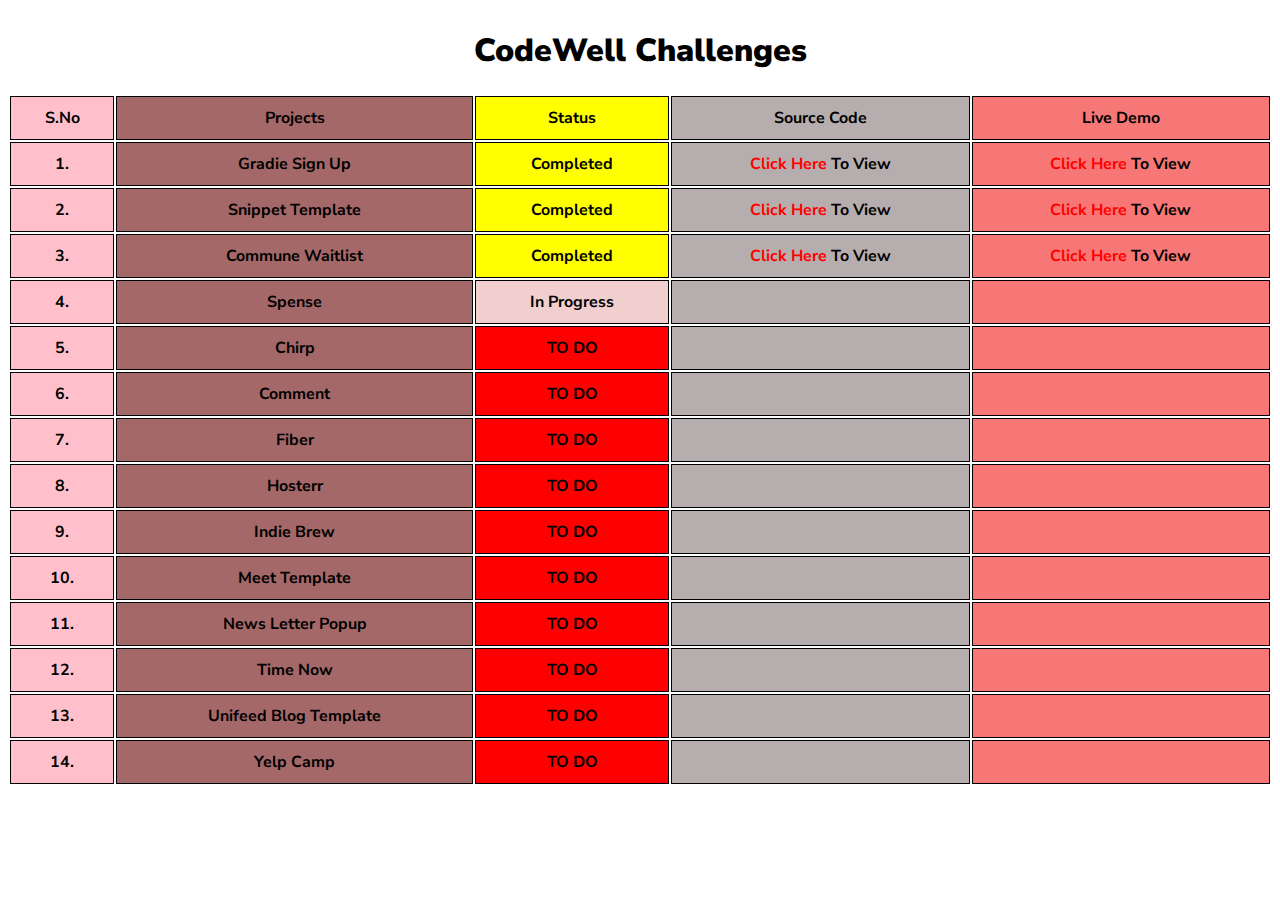
==== index.html @ 58866026 "Completed Commune Waitlist proj" ====
<!DOCTYPE html>
<html>
    <head>
        <meta charset="UTF-8">
        <meta name="viewport" content="width=device-width, initial-scale=1.0">
        <title>CodeWell Challenges</title>
    
        <link rel="stylesheet" href="styles.css">
      </head>
      <body>
          <div id="status">
              <h1 id="caption"><b>CodeWell Challenges</b></h1>
            <Table id="table">
                <tr>
                    <th style="background-color: pink;">S.No</th>
                    <th style="background-color: rgb(165, 104, 104);">Projects</th>
                    <th style="background-color: yellow;">status</th>
                    <th style="background-color: rgb(182, 174, 174);">Source code</th>
                    <th style="background-color: rgb(247, 119, 119);">live demo</th>
                </tr>
                <tr>
                    <th style="background-color: pink;">1.</th>
                    <th style="background-color: rgb(165, 104, 104);">Gradie Sign Up</th>
                    <th style="background-color: yellow;">completed</th>
                    <th style="background-color: rgb(182, 174, 174);"><a href="https://github.com/ananthmgk/Gradie-Signup-Page" target="blank">Click here</a> to view</th>
                    <th style="background-color: rgb(247, 119, 119);"><a href="https://ananthmgk.github.io/Gradie-Signup-Page/" target="blank">Click here</a> to view</th>
                </tr>
                <tr>
                    <th style="background-color: pink;">2.</th>
                    <th style="background-color: rgb(165, 104, 104);">Snippet Template</th>
                    <th style="background-color: yellow;">completed</th>
                    <th style="background-color: rgb(182, 174, 174);"><a href="https://github.com/ananthmgk/Snippet_Template_Starter_Files" target="blank">Click here</a> to view</th>
                    <th style="background-color: rgb(247, 119, 119);"><a href="https://ananthmgk.github.io/Snippet_Template_Starter_Files/" target="blank">Click here</a> to view</th>
                </tr>
                <tr>
                    <th style="background-color: pink;">3.</th>
                    <th style="background-color: rgb(165, 104, 104);">Commune Waitlist</th>
                    <th style="background-color: yellow;">completed</th>
                    <th style="background-color: rgb(182, 174, 174);"><a href="https://github.com/ananthmgk/Commune-Waitlist-codewell-proj" target="blank">Click here</a> to view</th>
                    <th style="background-color: rgb(247, 119, 119);"><a href="https://ananthmgk.github.io/Commune-Waitlist-codewell-proj/" target="blank">Click here</a> to view</th>
                </tr>
                <tr>
                    <th style="background-color: pink;">4.</th>
                    <th style="background-color: rgb(165, 104, 104);">Spense</th>
                    <th style="background-color: rgb(241, 207, 207);">in Progress</th>
                    <th style="background-color: rgb(182, 174, 174);"></th>
                    <th style="background-color: rgb(247, 119, 119);"></th>
                </tr>
                <tr>
                    <th style="background-color: pink;">5.</th>
                    <th style="background-color: rgb(165, 104, 104);">Chirp</th>
                    <th style="background-color: red;">TO DO</th>
                    <th style="background-color: rgb(182, 174, 174);"></th>
                    <th style="background-color: rgb(247, 119, 119);"></th>
                </tr>
                <tr>
                    <th style="background-color: pink;">6.</th>
                    <th style="background-color: rgb(165, 104, 104);">Comment</th>
                    <th style="background-color: red;">TO DO</th>
                    <th style="background-color: rgb(182, 174, 174);"></th>
                    <th style="background-color: rgb(247, 119, 119);"></th>
                </tr>
                <tr>
                    <th style="background-color: pink;">7.</th>
                    <th style="background-color: rgb(165, 104, 104);">Fiber</th>
                    <th style="background-color: red;">TO DO</th>
                    <th style="background-color: rgb(182, 174, 174);"></th>
                    <th style="background-color: rgb(247, 119, 119);"></th>
                </tr>
                <tr>
                    <th style="background-color: pink;">8.</th>
                    <th style="background-color: rgb(165, 104, 104);">hosterr</th>
                    <th style="background-color: red;">TO DO</th>
                    <th style="background-color: rgb(182, 174, 174);"></th>
                    <th style="background-color: rgb(247, 119, 119);"></th>
                </tr>
                <tr>
                    <th style="background-color: pink;">9.</th>
                    <th style="background-color: rgb(165, 104, 104);">indie brew</th>
                    <th style="background-color: red;">TO DO</th>
                    <th style="background-color: rgb(182, 174, 174);"></th>
                    <th style="background-color: rgb(247, 119, 119);"></th>
                <tr>
                    <th style="background-color: pink;">10.</th>
                    <th style="background-color: rgb(165, 104, 104);">meet template</th>
                    <th style="background-color: red;">TO DO</th>
                    <th style="background-color: rgb(182, 174, 174);"></th>
                    <th style="background-color: rgb(247, 119, 119);"></th>
                </tr>
                <tr>
                    <th style="background-color: pink;">11.</th>
                    <th style="background-color: rgb(165, 104, 104);">news letter popup</th>
                    <th style="background-color: red;">TO DO</th>
                    <th style="background-color: rgb(182, 174, 174);"></th>
                    <th style="background-color: rgb(247, 119, 119);"></th>
                </tr>
                <tr>
                    <th style="background-color: pink;">12.</th>
                    <th style="background-color: rgb(165, 104, 104);">time now</th>
                    <th style="background-color: red;">TO DO</th>
                    <th style="background-color: rgb(182, 174, 174);"></th>
                    <th style="background-color: rgb(247, 119, 119);"></th>
                </tr>
                <tr>
                    <th style="background-color: pink;">13.</th>
                    <th style="background-color: rgb(165, 104, 104);">Unifeed Blog Template</th>
                    <th style="background-color: red;">TO DO</th>
                    <th style="background-color: rgb(182, 174, 174);"></th>
                    <th style="background-color: rgb(247, 119, 119);"></th>
                </tr>
                <tr>
                    <th style="background-color: pink;">14.</th>
                    <th style="background-color: rgb(165, 104, 104);">Yelp Camp</th>
                    <th style="background-color: red;">TO DO</th>
                    <th style="background-color: rgb(182, 174, 174);"></th>
                    <th style="background-color: rgb(247, 119, 119);"></th>
                </tr>
            </Table>
          </div>
      </body>
</html>
---- styles.css ----
@import url('https://fonts.googleapis.com/css2?family=Nunito+Sans&display=swap');

* {
    font-family: 'Nunito Sans', sans-serif;
    text-transform: capitalize;
}

table th {
    border: 1px solid black;
    padding: 10px;
}

#table a {
    text-decoration: none;
    cursor: pointer;
    color: red;
}

body #status {
    display: flex;
    justify-content: center;
    flex-direction: column;
}

#caption {
    display: grid;
    justify-content: center;
}

@media (max-width:580px) {
    table th, td {
        border: 1px solid black;
        padding: 0px;
    }
}
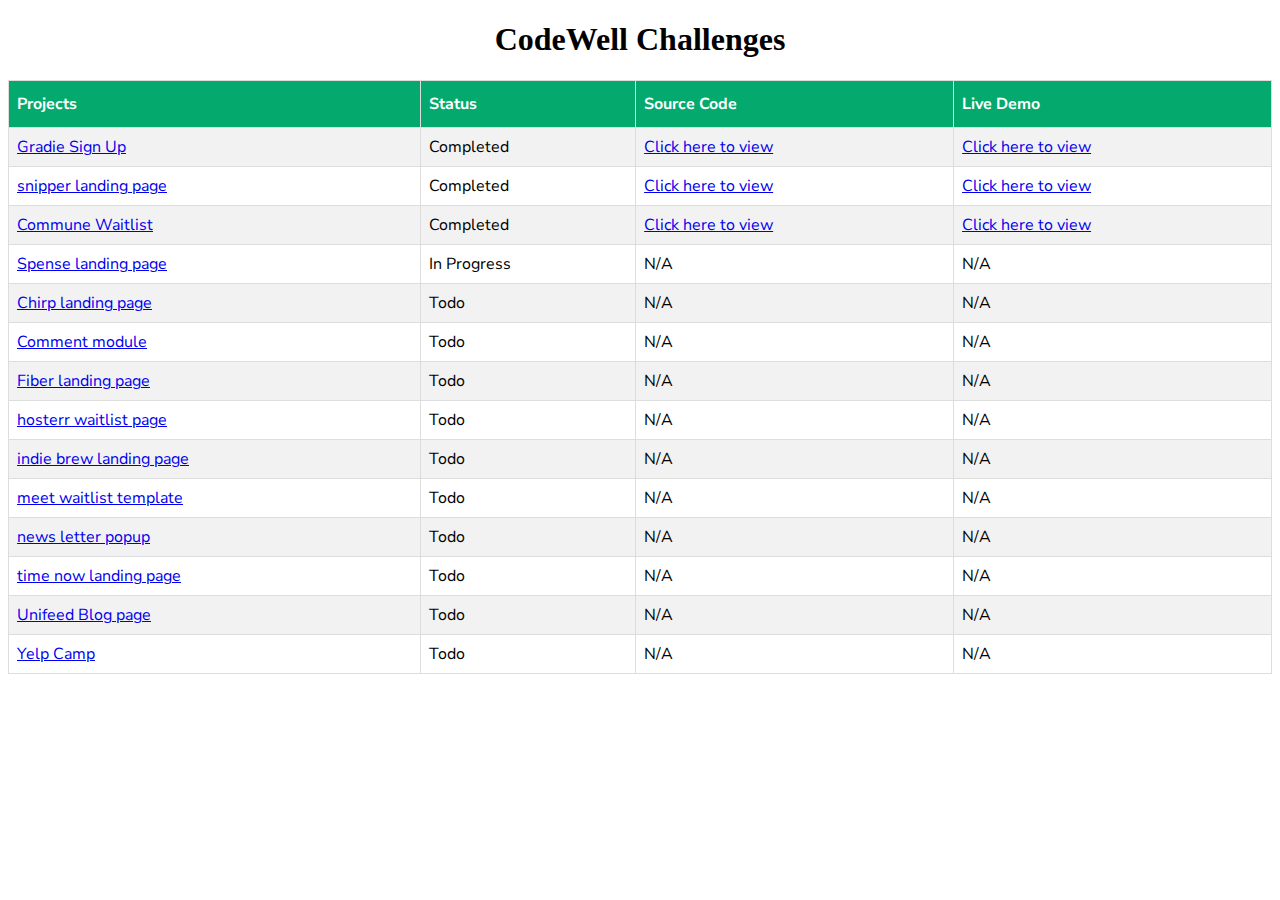
==== commit 95933b51: "Updated table css and code enhancements performed in main.js" ====
--- a/index.html
+++ b/index.html
@@ -1,121 +1,19 @@
 <!DOCTYPE html>
 <html>
-    <head>
-        <meta charset="UTF-8">
-        <meta name="viewport" content="width=device-width, initial-scale=1.0">
-        <title>CodeWell Challenges</title>
-    
-        <link rel="stylesheet" href="styles.css">
-      </head>
-      <body>
-          <div id="status">
-              <h1 id="caption"><b>CodeWell Challenges</b></h1>
-            <Table id="table">
-                <tr>
-                    <th style="background-color: pink;">S.No</th>
-                    <th style="background-color: rgb(165, 104, 104);">Projects</th>
-                    <th style="background-color: yellow;">status</th>
-                    <th style="background-color: rgb(182, 174, 174);">Source code</th>
-                    <th style="background-color: rgb(247, 119, 119);">live demo</th>
-                </tr>
-                <tr>
-                    <th style="background-color: pink;">1.</th>
-                    <th style="background-color: rgb(165, 104, 104);">Gradie Sign Up</th>
-                    <th style="background-color: yellow;">completed</th>
-                    <th style="background-color: rgb(182, 174, 174);"><a href="https://github.com/ananthmgk/Gradie-Signup-Page" target="blank">Click here</a> to view</th>
-                    <th style="background-color: rgb(247, 119, 119);"><a href="https://ananthmgk.github.io/Gradie-Signup-Page/" target="blank">Click here</a> to view</th>
-                </tr>
-                <tr>
-                    <th style="background-color: pink;">2.</th>
-                    <th style="background-color: rgb(165, 104, 104);">Snippet Template</th>
-                    <th style="background-color: yellow;">completed</th>
-                    <th style="background-color: rgb(182, 174, 174);"><a href="https://github.com/ananthmgk/Snippet_Template_Starter_Files" target="blank">Click here</a> to view</th>
-                    <th style="background-color: rgb(247, 119, 119);"><a href="https://ananthmgk.github.io/Snippet_Template_Starter_Files/" target="blank">Click here</a> to view</th>
-                </tr>
-                <tr>
-                    <th style="background-color: pink;">3.</th>
-                    <th style="background-color: rgb(165, 104, 104);">Commune Waitlist</th>
-                    <th style="background-color: yellow;">completed</th>
-                    <th style="background-color: rgb(182, 174, 174);"><a href="https://github.com/ananthmgk/Commune-Waitlist-codewell-proj" target="blank">Click here</a> to view</th>
-                    <th style="background-color: rgb(247, 119, 119);"><a href="https://ananthmgk.github.io/Commune-Waitlist-codewell-proj/" target="blank">Click here</a> to view</th>
-                </tr>
-                <tr>
-                    <th style="background-color: pink;">4.</th>
-                    <th style="background-color: rgb(165, 104, 104);">Spense</th>
-                    <th style="background-color: rgb(241, 207, 207);">in Progress</th>
-                    <th style="background-color: rgb(182, 174, 174);"></th>
-                    <th style="background-color: rgb(247, 119, 119);"></th>
-                </tr>
-                <tr>
-                    <th style="background-color: pink;">5.</th>
-                    <th style="background-color: rgb(165, 104, 104);">Chirp</th>
-                    <th style="background-color: red;">TO DO</th>
-                    <th style="background-color: rgb(182, 174, 174);"></th>
-                    <th style="background-color: rgb(247, 119, 119);"></th>
-                </tr>
-                <tr>
-                    <th style="background-color: pink;">6.</th>
-                    <th style="background-color: rgb(165, 104, 104);">Comment</th>
-                    <th style="background-color: red;">TO DO</th>
-                    <th style="background-color: rgb(182, 174, 174);"></th>
-                    <th style="background-color: rgb(247, 119, 119);"></th>
-                </tr>
-                <tr>
-                    <th style="background-color: pink;">7.</th>
-                    <th style="background-color: rgb(165, 104, 104);">Fiber</th>
-                    <th style="background-color: red;">TO DO</th>
-                    <th style="background-color: rgb(182, 174, 174);"></th>
-                    <th style="background-color: rgb(247, 119, 119);"></th>
-                </tr>
-                <tr>
-                    <th style="background-color: pink;">8.</th>
-                    <th style="background-color: rgb(165, 104, 104);">hosterr</th>
-                    <th style="background-color: red;">TO DO</th>
-                    <th style="background-color: rgb(182, 174, 174);"></th>
-                    <th style="background-color: rgb(247, 119, 119);"></th>
-                </tr>
-                <tr>
-                    <th style="background-color: pink;">9.</th>
-                    <th style="background-color: rgb(165, 104, 104);">indie brew</th>
-                    <th style="background-color: red;">TO DO</th>
-                    <th style="background-color: rgb(182, 174, 174);"></th>
-                    <th style="background-color: rgb(247, 119, 119);"></th>
-                <tr>
-                    <th style="background-color: pink;">10.</th>
-                    <th style="background-color: rgb(165, 104, 104);">meet template</th>
-                    <th style="background-color: red;">TO DO</th>
-                    <th style="background-color: rgb(182, 174, 174);"></th>
-                    <th style="background-color: rgb(247, 119, 119);"></th>
-                </tr>
-                <tr>
-                    <th style="background-color: pink;">11.</th>
-                    <th style="background-color: rgb(165, 104, 104);">news letter popup</th>
-                    <th style="background-color: red;">TO DO</th>
-                    <th style="background-color: rgb(182, 174, 174);"></th>
-                    <th style="background-color: rgb(247, 119, 119);"></th>
-                </tr>
-                <tr>
-                    <th style="background-color: pink;">12.</th>
-                    <th style="background-color: rgb(165, 104, 104);">time now</th>
-                    <th style="background-color: red;">TO DO</th>
-                    <th style="background-color: rgb(182, 174, 174);"></th>
-                    <th style="background-color: rgb(247, 119, 119);"></th>
-                </tr>
-                <tr>
-                    <th style="background-color: pink;">13.</th>
-                    <th style="background-color: rgb(165, 104, 104);">Unifeed Blog Template</th>
-                    <th style="background-color: red;">TO DO</th>
-                    <th style="background-color: rgb(182, 174, 174);"></th>
-                    <th style="background-color: rgb(247, 119, 119);"></th>
-                </tr>
-                <tr>
-                    <th style="background-color: pink;">14.</th>
-                    <th style="background-color: rgb(165, 104, 104);">Yelp Camp</th>
-                    <th style="background-color: red;">TO DO</th>
-                    <th style="background-color: rgb(182, 174, 174);"></th>
-                    <th style="background-color: rgb(247, 119, 119);"></th>
-                </tr>
-            </Table>
-          </div>
-      </body>
+  <head>
+    <meta charset="UTF-8">
+    <meta name="viewport" content="width=device-width, initial-scale=1.0">
+    <title>CodeWell Challenges</title>
+    <link rel="stylesheet" href="css/main.css">
+    <link rel="stylesheet" href="css/table.css">
+    <script type="text/javascript" src="js/main.js">
+    </script>
+  </head>
+  <body>
+    <div id="status">
+      <h1 id="caption">CodeWell Challenges</h1>
+      <table id="table">
+      </table>
+    </div>
+  </body>
 </html>--- a/css/main.css
+++ b/css/main.css
@@ -0,0 +1,4 @@
+#caption {
+  font-weight: bold;
+  text-align: center;
+}--- a/css/table.css
+++ b/css/table.css
@@ -0,0 +1,28 @@
+@import url('https://fonts.googleapis.com/css2?family=Nunito+Sans&display=swap');
+
+table {
+  font-family: 'Nunito Sans', sans-serif;
+  border-collapse: collapse;
+  width: 100%;
+}
+
+td, th {
+  border: 1px solid #ddd;
+  padding: 8px;
+}
+
+tr:nth-child(even){
+  background-color: #f2f2f2;
+}
+
+tr:hover {
+  background-color: #ddd;
+}
+
+th {
+  padding-top: 12px;
+  padding-bottom: 12px;
+  text-align: left;
+  background-color: #04AA6D;
+  color: white;
+}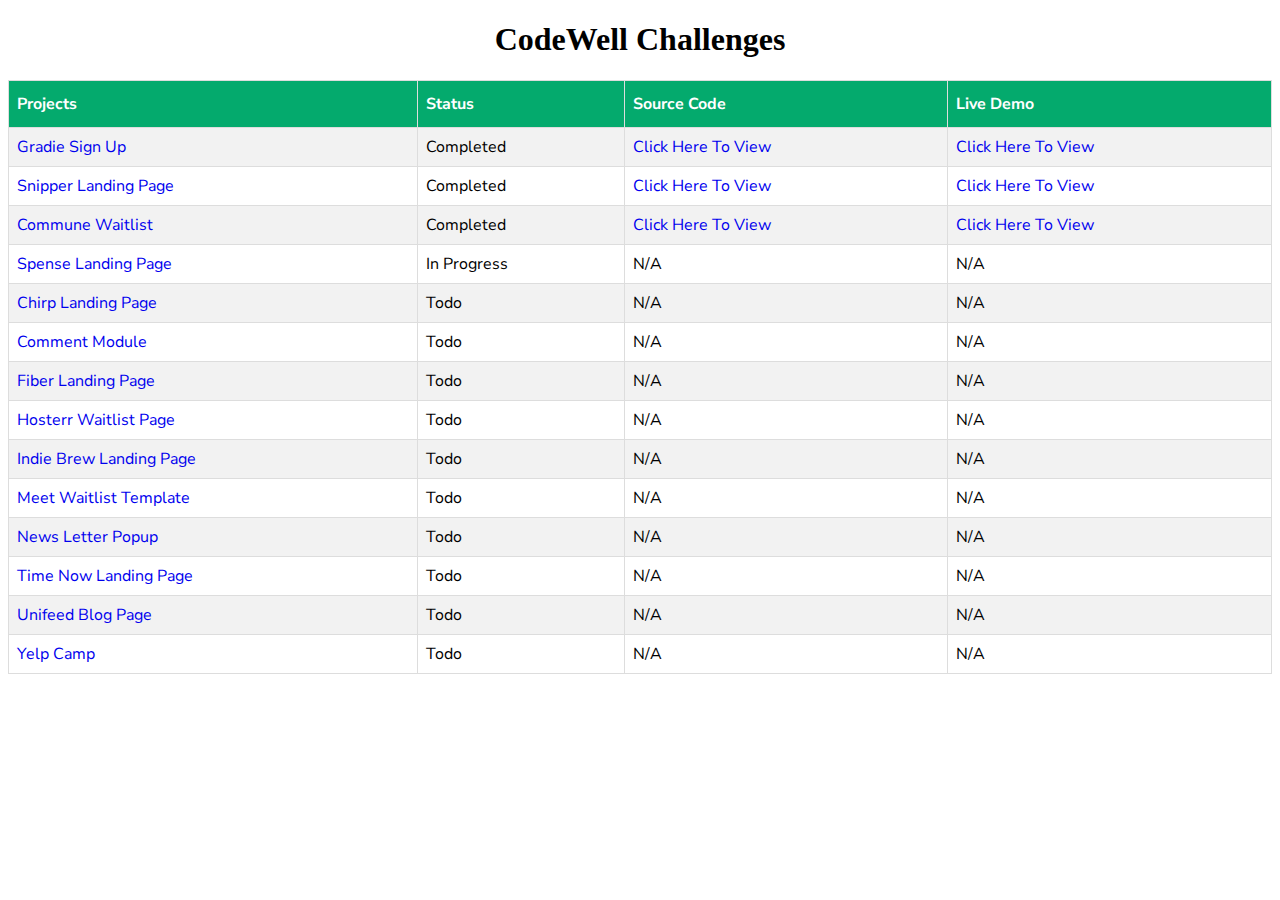
==== commit a8b6d9fe: "updated little." ====
--- a/index.html
+++ b/index.html
@@ -1,19 +1,16 @@
 <!DOCTYPE html>
 <html>
   <head>
-    <meta charset="UTF-8">
-    <meta name="viewport" content="width=device-width, initial-scale=1.0">
+    <meta charset="UTF-8" />
+    <meta name="viewport" content="width=device-width, initial-scale=1.0" />
     <title>CodeWell Challenges</title>
-    <link rel="stylesheet" href="css/main.css">
-    <link rel="stylesheet" href="css/table.css">
-    <script type="text/javascript" src="js/main.js">
-    </script>
+    <link rel="stylesheet" href="css/table.css" />
+    <script type="text/javascript" src="js/main.js"></script>
   </head>
   <body>
     <div id="status">
       <h1 id="caption">CodeWell Challenges</h1>
-      <table id="table">
-      </table>
+      <table id="table"></table>
     </div>
   </body>
-</html>+</html>
--- a/css/table.css
+++ b/css/table.css
@@ -1,4 +1,14 @@
 @import url('https://fonts.googleapis.com/css2?family=Nunito+Sans&display=swap');
+
+* {
+  text-decoration: none;
+  text-transform: capitalize;
+}
+
+#caption {
+  font-weight: bold;
+  text-align: center;
+}
 
 table {
   font-family: 'Nunito Sans', sans-serif;
@@ -6,23 +16,26 @@
   width: 100%;
 }
 
-td, th {
+td,
+th {
   border: 1px solid #ddd;
   padding: 8px;
 }
 
-tr:nth-child(even){
+tr:nth-child(even) {
   background-color: #f2f2f2;
 }
 
 tr:hover {
   background-color: #ddd;
+  box-shadow: 0 1px 10px;
+  color: white;
 }
 
 th {
   padding-top: 12px;
   padding-bottom: 12px;
   text-align: left;
-  background-color: #04AA6D;
+  background-color: #04aa6d;
   color: white;
-}+}
